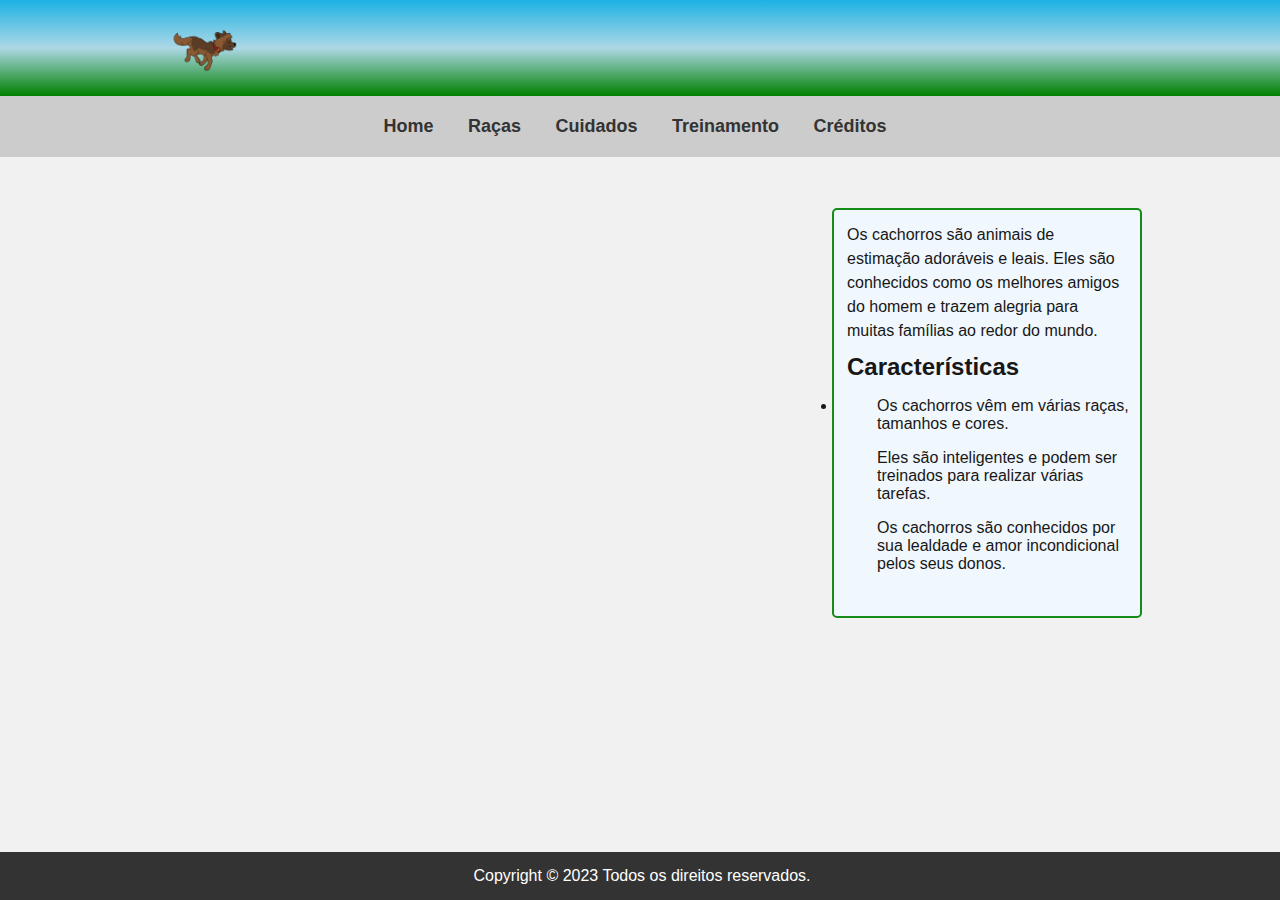
==== index.html @ 84a6b324 "Update index.html" ====
<!DOCTYPE html>
<html>
  <head>
    <meta charset="utf-8">
    <title>Página sobre Cachorros</title>
    <link rel="icon" href="img/icone.png">
    <link rel="stylesheet" href="style/main.css">	
  </head>
  <body>
    <style>
      html, body {
        min-height: 100%;
      }
      body {
        background-image: url("https://dietadecao.com.br/wp-content/uploads/2019/09/porque-cachorro-come-grama.png");
        background-repeat: no-repeat;
        background-position: left bottom;
        background-size: cover;
      }
      main {
        margin-left: 65%;
        margin-top: 4%;
        border: solid 2px green;
        border-radius: 5px;
	padding: 3px;
        height: 400px;
        width: 300px;
        background-color: aliceblue;
	opacity: 90%;
      }
      footer {
        position: absolute;
        bottom: 0;
        width: 100%;
      }
    </style>

      <header>
	<img src="img/cachorrinho.gif" id="dog">
      </header>
      
      <nav>
	<a href="#">Home</a>
	<a href="galeria/">Raças</a>
     	<a href="cuidados/">Cuidados</a>
	<a href="treinamento/">Treinamento</a>
	<a href="criadoras/">Créditos</a>
      </nav>

      <main>
	      
	<p>
	  Os cachorros são animais de estimação adoráveis e leais. 
	  Eles são conhecidos como os melhores amigos do homem e trazem 
	  alegria para muitas famílias ao redor do mundo.
	</p>
	<h2>Características</h2>
	<li>
	  <ul>Os cachorros vêm em várias raças, tamanhos e cores.</ul>
	  <ul>Eles são inteligentes e podem ser treinados para realizar várias tarefas.</ul>
	  <ul>Os cachorros são conhecidos por sua lealdade e amor incondicional pelos seus donos.</ul>	
	</li>
      </main>

      <footer>
        <p>Copyright © 2023 Todos os direitos reservados.</p>
      </footer>
	  
    <script src="code/animacao.js"></script>
  </body>
</html>
---- style/main.css ----
html body {
	min-height: 100%;
}
body {
	background-color: #f1f1f1;
	font-family: Arial, sans-serif;
	margin: 0;
	padding: 0;
}
header {
	background-color: #333;
	color: #fff;
	padding: 20px;
	text-align: left;
	background-image: linear-gradient(rgb(28, 178, 228), lightblue, green);
}
header h1 {
	text-align: center;
    font-size: 36px;
}
nav {
	background-color: #ccc;
	padding: 10px;
	text-align: center;
}
nav a {
	display: inline-block;
	padding: 10px;
	color: #333;
	text-decoration: none;
	font-weight: bold;
	font-size: 18px;
	margin-right: 10px;
}
nav a:hover {
	color: #fff;
	background-color: #333;
}
section {
	margin: 10px;
}
h1 {
	font-size: 28px;
	margin: 0;
	padding: 0;
}
h2, p{
	margin: 10px;
}
p {
	font-size: 16px;
	line-height: 1.5;
	margin: 10px;
}
img {
	max-width: 15%;
	border: 2px solid #333;
}
#galeria {
	background-color: lightgreen;
	border: 2px solid #333;
	border-radius: 10px;
	padding: 2%;
	padding-top: 0;
}
#galeria h2,
#al h2, 
#cu h2,
#tr h2 {
	text-align: center;
}
#galeria span{
	position: absolute;
	margin-left: -170px;
	margin-top: 5px;
	border: 2px solid #333;
	border-radius: 4px;
	background-color: lightblue;
}
main {
    margin-left: 5%;
    margin-right: 5%;
    border: solid 2px green;
}
main a {
	color: black;
	text-decoration: none;
}
footer {
	background-color: #333;
	color: #fff;
	padding: 2px;
	text-align: center;
}
#dog{
	border: none;
	position: relative;
	left: 0;
	width: 70px;
}
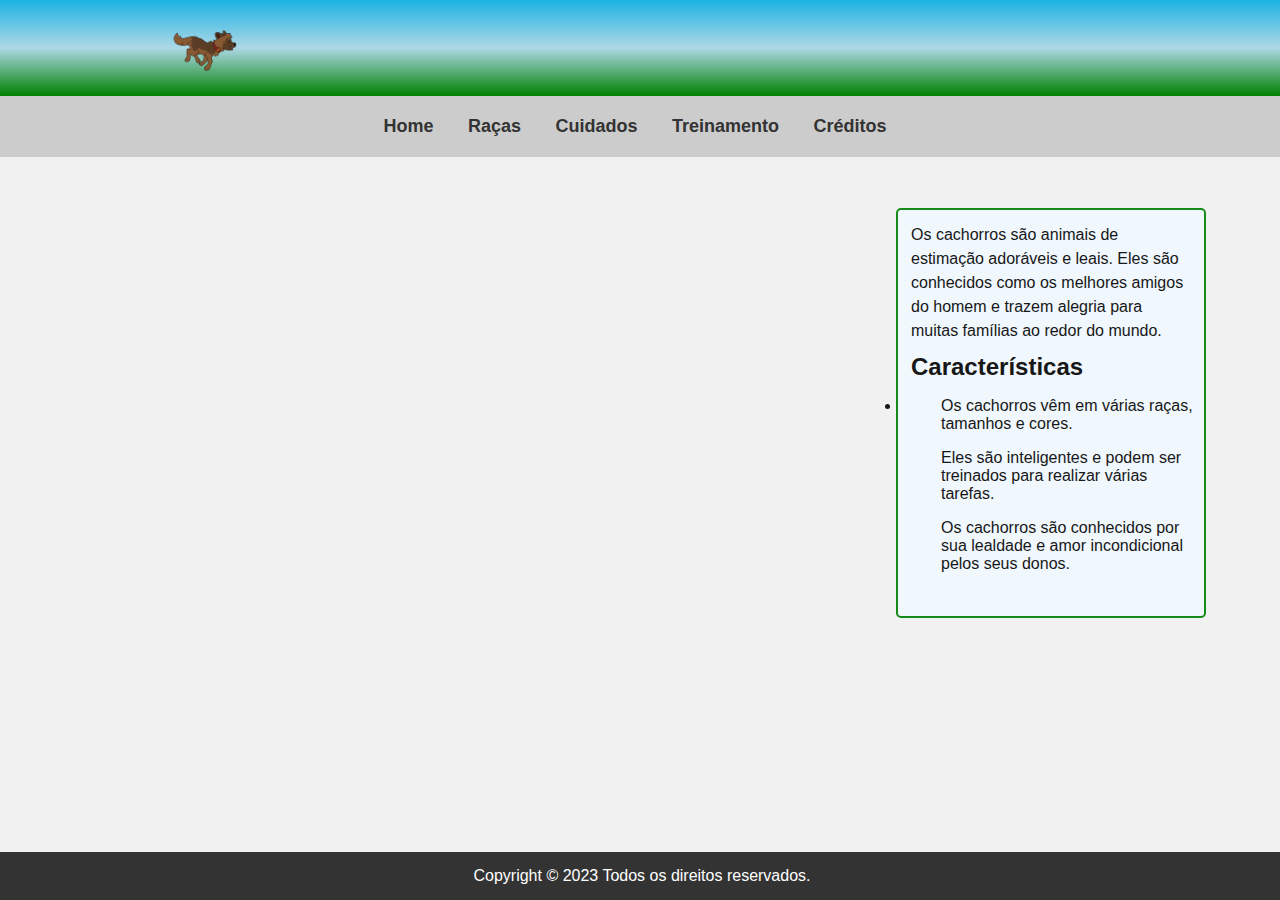
==== commit ed034572: "Update index.html" ====
--- a/index.html
+++ b/index.html
@@ -18,7 +18,7 @@
         background-size: cover;
       }
       main {
-        margin-left: 65%;
+        margin-left: 70%;
         margin-top: 4%;
         border: solid 2px green;
         border-radius: 5px;
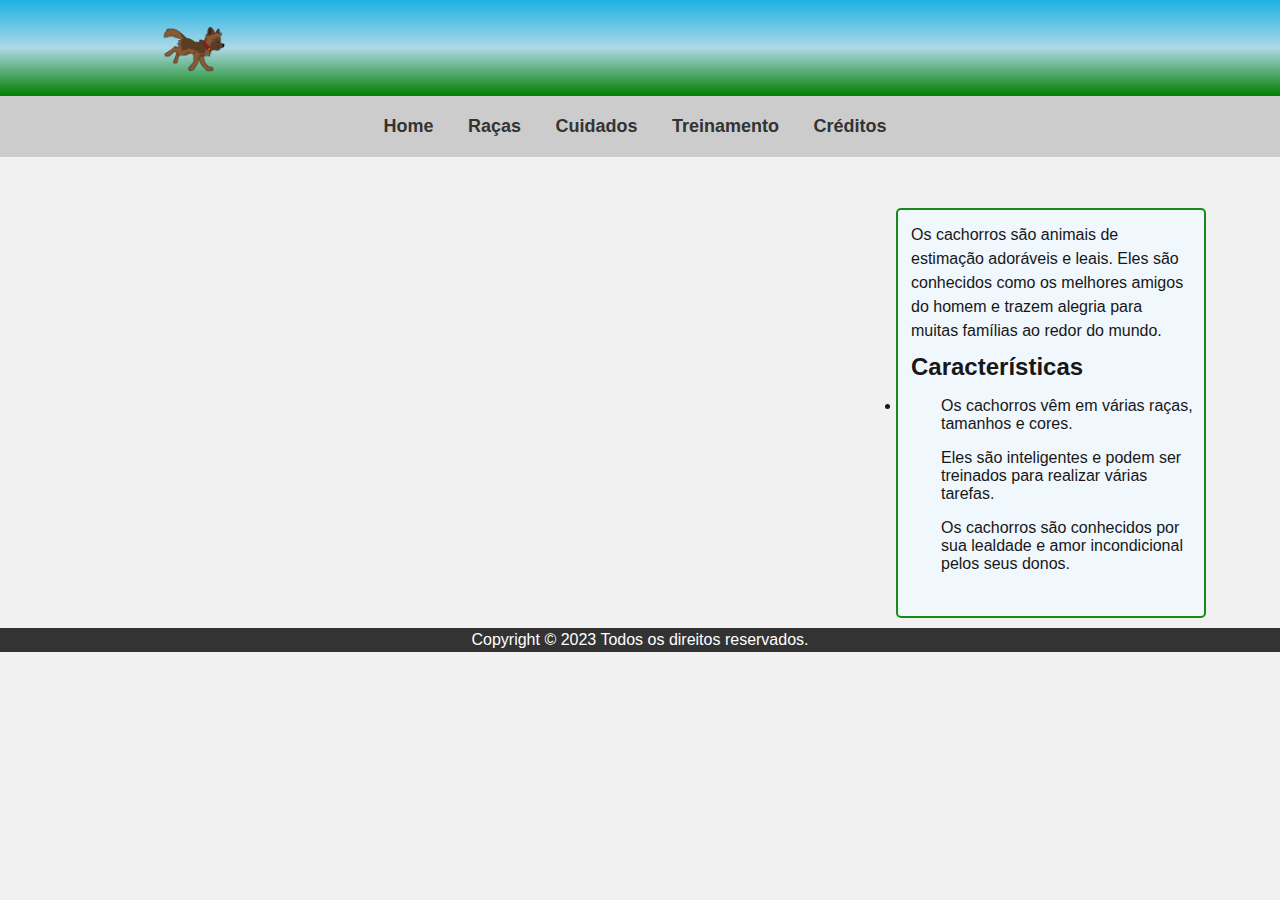
==== commit a0d9819f: "Update index.html" ====
--- a/index.html
+++ b/index.html
@@ -27,11 +27,6 @@
         width: 300px;
         background-color: aliceblue;
 	opacity: 90%;
-      }
-      footer {
-        position: absolute;
-        bottom: 0;
-        width: 100%;
       }
     </style>
 
--- a/style/main.css
+++ b/style/main.css
@@ -69,14 +69,6 @@
 #tr h2 {
 	text-align: center;
 }
-#galeria span{
-	position: absolute;
-	margin-left: -170px;
-	margin-top: 5px;
-	border: 2px solid #333;
-	border-radius: 4px;
-	background-color: lightblue;
-}
 main {
     margin-left: 5%;
     margin-right: 5%;
@@ -89,10 +81,9 @@
 footer {
 	background-color: #333;
 	color: #fff;
-	padding: 2px;
 	text-align: center;
 }
-#dog{
+#dog {
 	border: none;
 	position: relative;
 	left: 0;
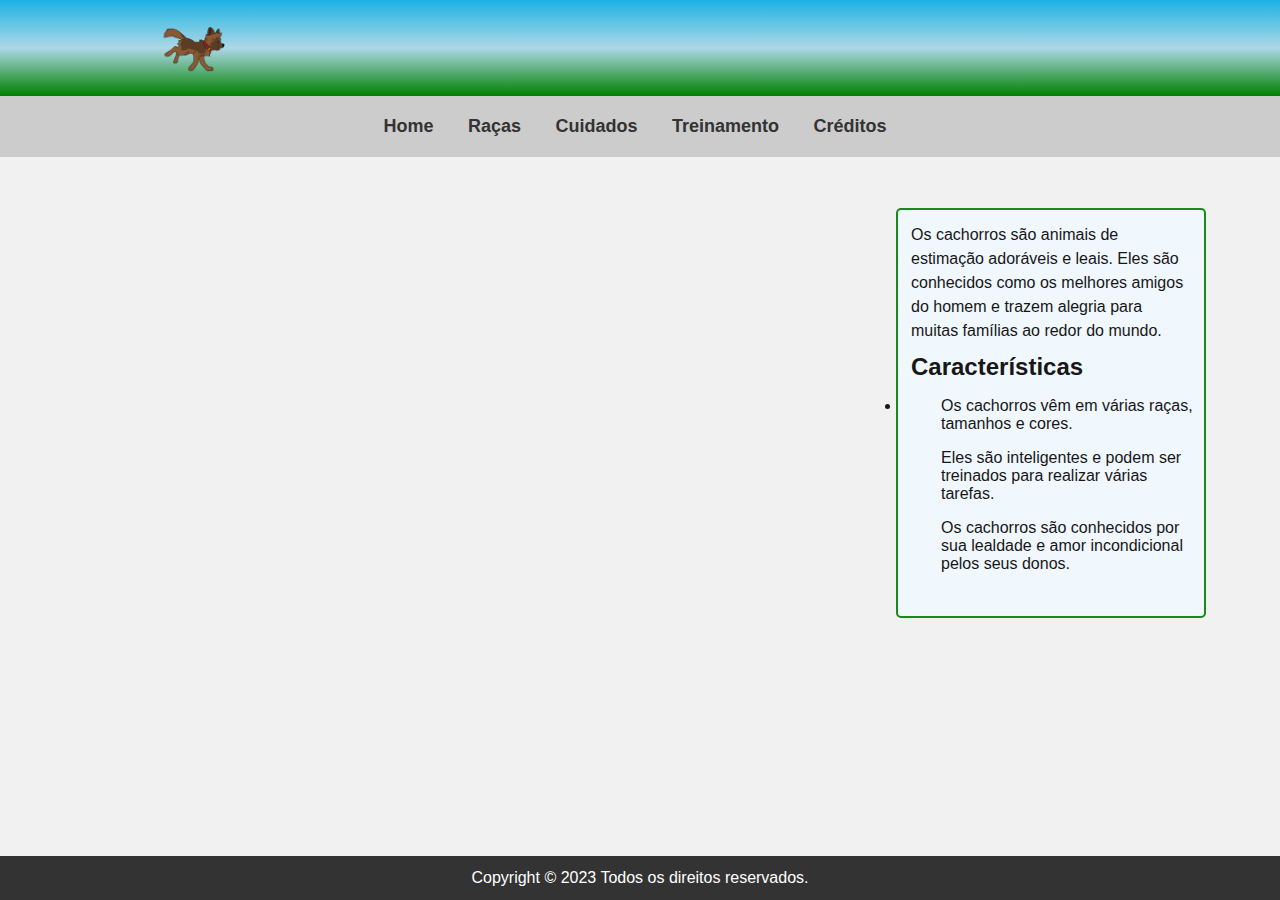
==== commit c4b4a094: "Update index.html" ====
--- a/index.html
+++ b/index.html
@@ -27,6 +27,11 @@
         width: 300px;
         background-color: aliceblue;
 	opacity: 90%;
+      }
+      footer {
+	position: absolute;
+	bottom: 0;
+	width: 100%;
       }
     </style>
 
--- a/style/main.css
+++ b/style/main.css
@@ -70,9 +70,9 @@
 	text-align: center;
 }
 main {
-    margin-left: 5%;
-    margin-right: 5%;
-    border: solid 2px green;
+        margin-left: 5%;
+        margin-right: 5%;
+        border: solid 2px green;
 }
 main a {
 	color: black;
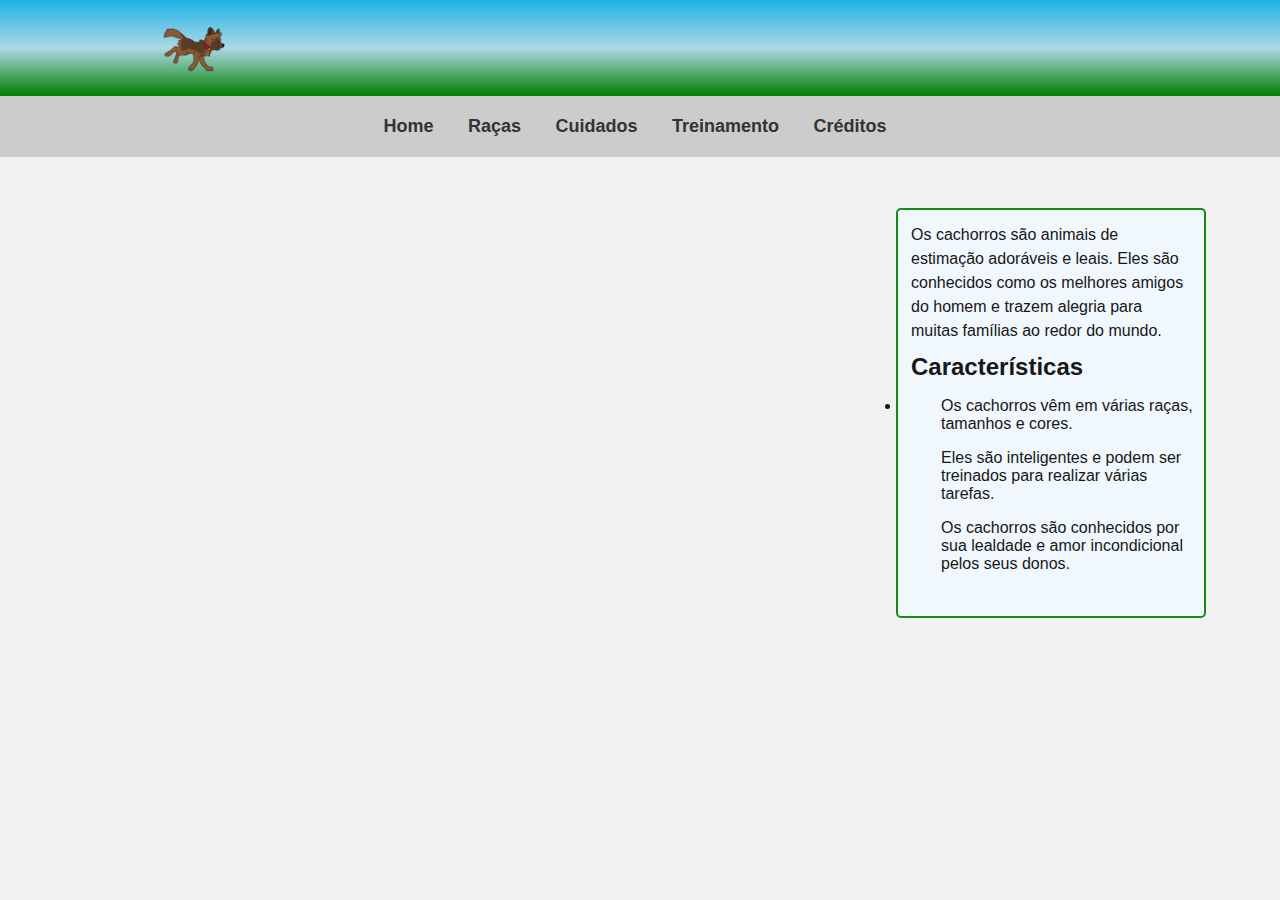
==== commit 5c11e09e: "Update index.html" ====
--- a/index.html
+++ b/index.html
@@ -62,9 +62,6 @@
 	</li>
       </main>
 
-      <footer>
-        <p>Copyright © 2023 Todos os direitos reservados.</p>
-      </footer>
 	  
     <script src="code/animacao.js"></script>
   </body>
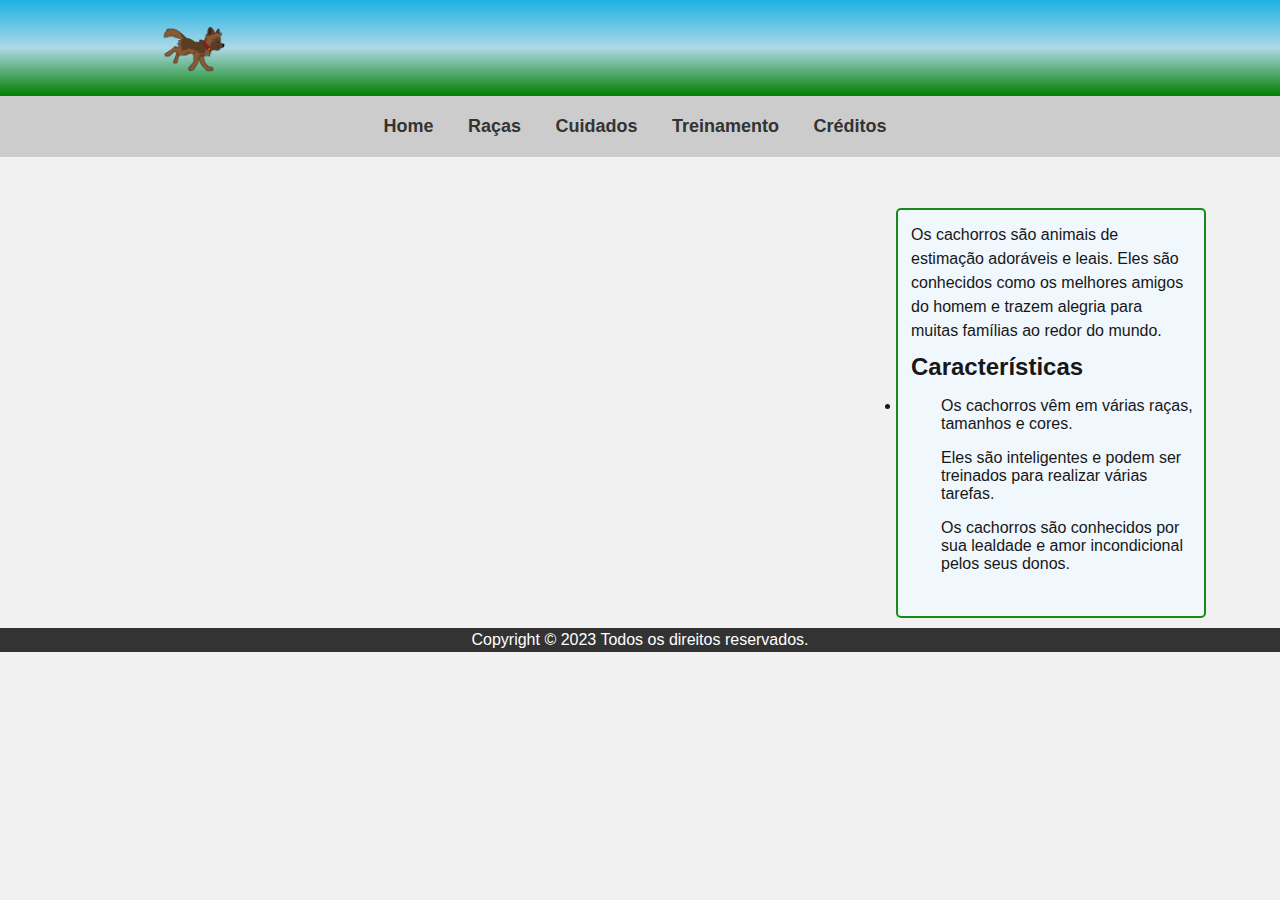
==== commit 040413cf: "Add files via upload" ====
--- a/index.html
+++ b/index.html
@@ -22,21 +22,19 @@
         margin-top: 4%;
         border: solid 2px green;
         border-radius: 5px;
-	padding: 3px;
+	      padding: 3px;
         height: 400px;
         width: 300px;
         background-color: aliceblue;
-	opacity: 90%;
+	      opacity: 90%;
       }
       footer {
-	position: absolute;
-	bottom: 0;
-	width: 100%;
+        bottom: 0;
       }
     </style>
 
       <header>
-	<img src="img/cachorrinho.gif" id="dog">
+	      <img src="img/cachorrinho.gif" id="dog">
       </header>
       
       <nav>
@@ -62,7 +60,9 @@
 	</li>
       </main>
 
-	  
+    <footer>
+      <p>Copyright © 2023 Todos os direitos reservados.</p>
+    </footer>
     <script src="code/animacao.js"></script>
   </body>
 </html>
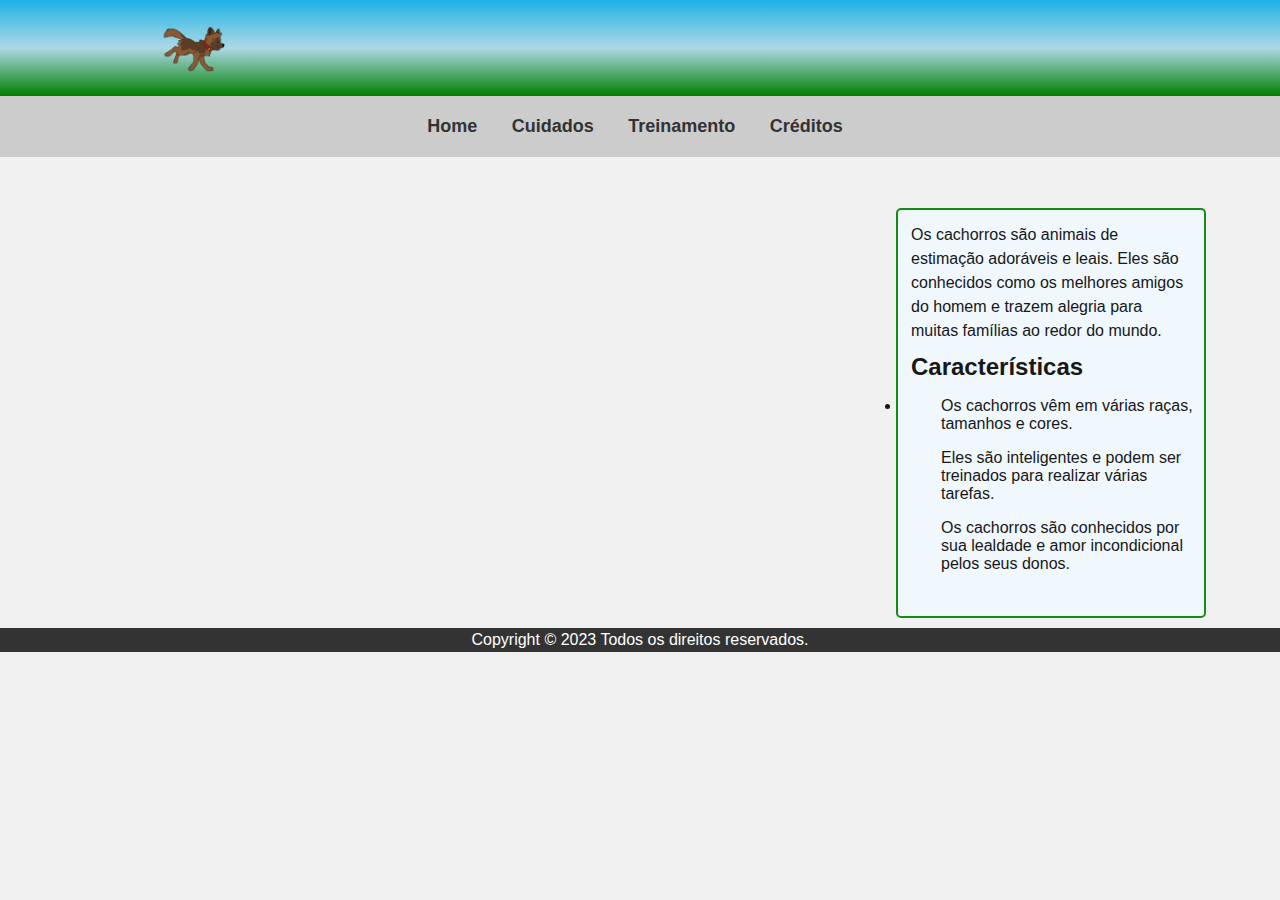
==== commit 6abc7b62: "Update index.html" ====
--- a/index.html
+++ b/index.html
@@ -39,7 +39,6 @@
       
       <nav>
 	<a href="#">Home</a>
-	<a href="galeria/">Raças</a>
      	<a href="cuidados/">Cuidados</a>
 	<a href="treinamento/">Treinamento</a>
 	<a href="criadoras/">Créditos</a>
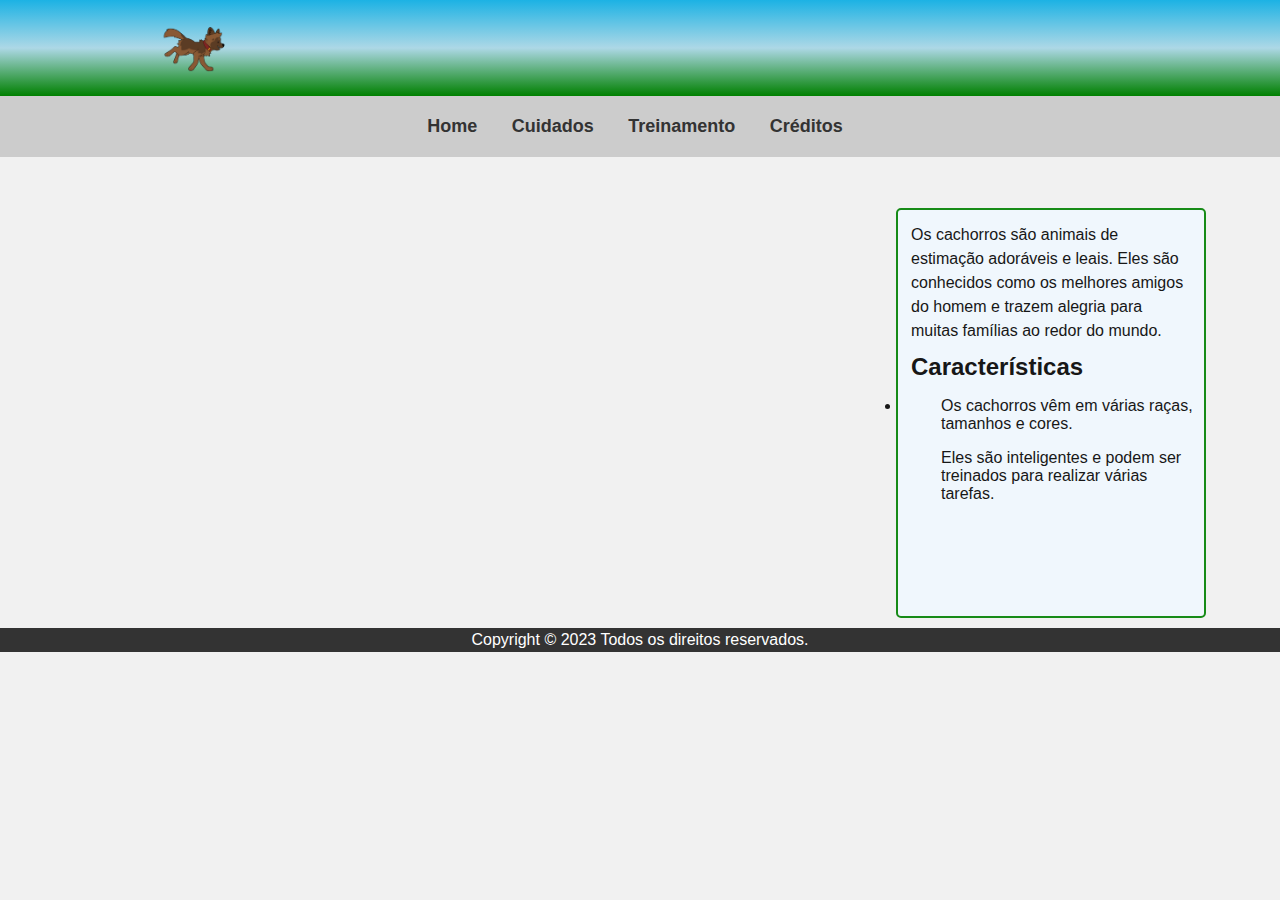
==== commit f3f57fcc: "Update index.html" ====
--- a/index.html
+++ b/index.html
@@ -55,7 +55,6 @@
 	<li>
 	  <ul>Os cachorros vêm em várias raças, tamanhos e cores.</ul>
 	  <ul>Eles são inteligentes e podem ser treinados para realizar várias tarefas.</ul>
-	  <ul>Os cachorros são conhecidos por sua lealdade e amor incondicional pelos seus donos.</ul>	
 	</li>
       </main>
 
